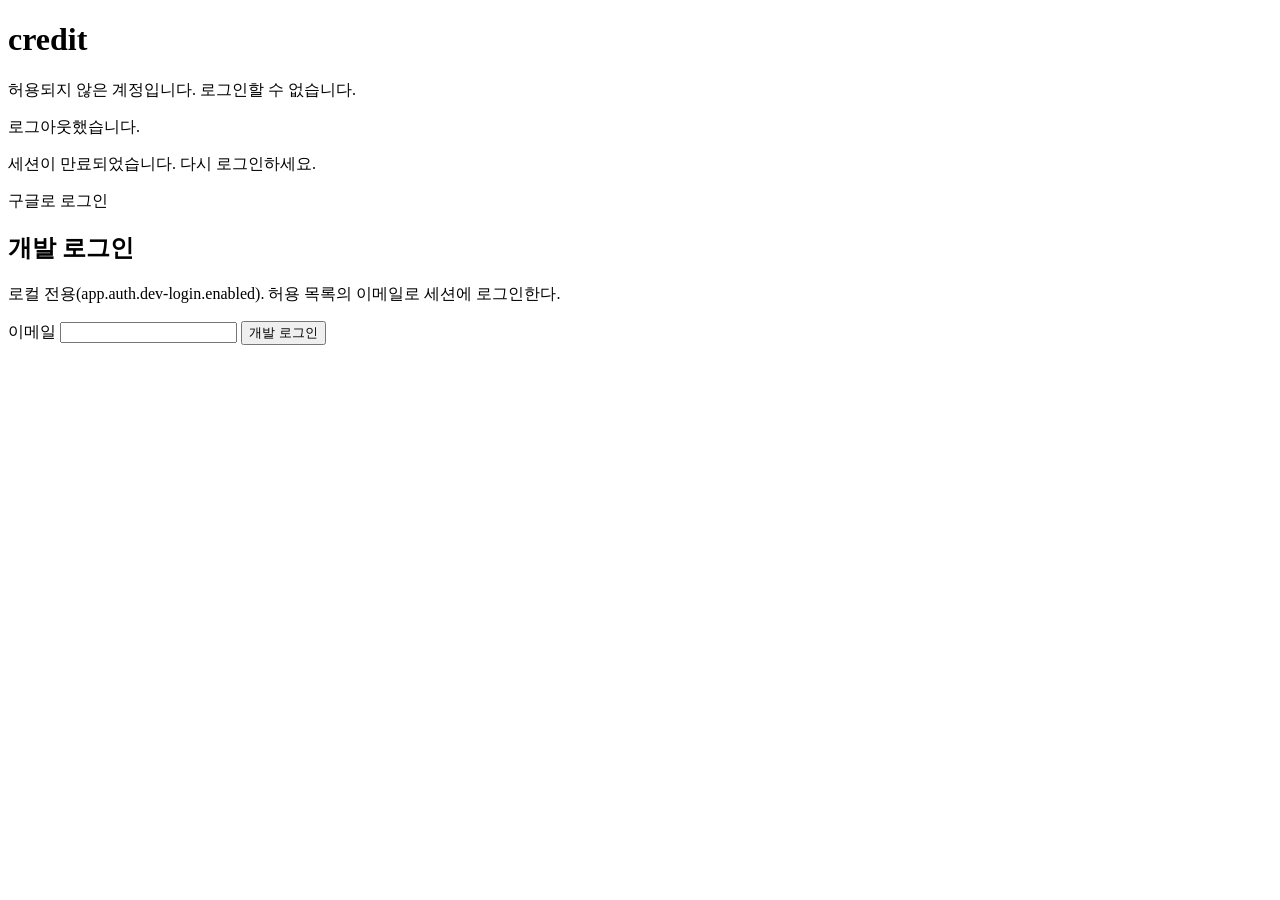
==== src/main/resources/templates/login.html @ 4b2a618c "step9-F: 최소 화면 — 브라우저에서 로그인부터 결과 확인까지 한 바퀴 Thymeleaf 서버 렌더링 + 약간의 JS(로드맵 결정 17). 꾸미기는 목표가 아니다.  - /l" ====
<!DOCTYPE html>
<html lang="ko" xmlns:th="http://www.thymeleaf.org">
<head th:replace="~{fragments :: head('로그인')}"></head>
<body>
<main class="narrow">
  <h1>credit</h1>

  <p class="notice error" th:if="${loginError}">허용되지 않은 계정입니다. 로그인할 수 없습니다.</p>
  <p class="notice" th:if="${loggedOut}">로그아웃했습니다.</p>
  <p class="notice" th:if="${expired}">세션이 만료되었습니다. 다시 로그인하세요.</p>

  <!-- 폼 POST 가 아니라 링크다. 구글로의 리다이렉트가 CSP form-action 에 걸리지 않게 한다. -->
  <p><a class="button" th:href="@{/oauth2/authorization/google}">구글로 로그인</a></p>

  <section th:if="${devLoginEnabled}" class="dev-login">
    <h2>개발 로그인</h2>
    <p class="muted">로컬 전용(app.auth.dev-login.enabled). 허용 목록의 이메일로 세션에 로그인한다.</p>
    <form th:action="@{/dev-login}" method="post">
      <label for="dev-email">이메일</label>
      <input id="dev-email" name="email" type="email" list="dev-emails" required autocomplete="off">
      <datalist id="dev-emails">
        <option th:each="e : ${devLoginEmails}" th:value="${e}"></option>
      </datalist>
      <button type="submit">개발 로그인</button>
    </form>
  </section>
</main>
</body>
</html>
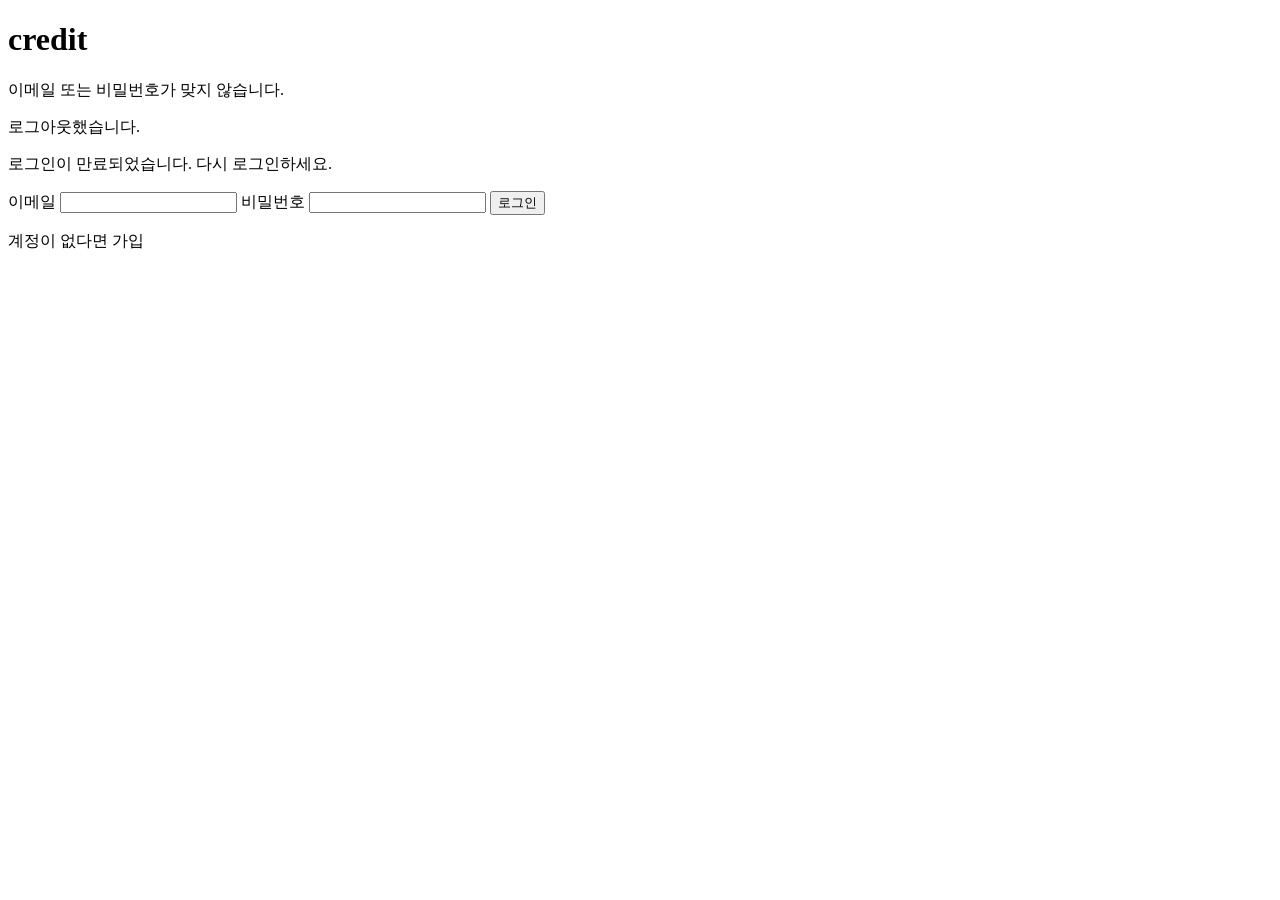
==== commit 4aaa726a: "구글 로그인을 들어내고 폼 로그인과 JWT로 바꿨다 — 세션 없이 액세스 JWT와 회전하는 리프레시 토큰으로 로그인을 유지하게 가입은 누구나 하고 항상 일반 사용자다. 운영자와 로" ====
--- a/src/main/resources/templates/login.html
+++ b/src/main/resources/templates/login.html
@@ -5,25 +5,19 @@
 <main class="narrow">
   <h1>credit</h1>
 
-  <p class="notice error" th:if="${loginError}">허용되지 않은 계정입니다. 로그인할 수 없습니다.</p>
+  <p class="notice error" th:if="${loginError}">이메일 또는 비밀번호가 맞지 않습니다.</p>
   <p class="notice" th:if="${loggedOut}">로그아웃했습니다.</p>
-  <p class="notice" th:if="${expired}">세션이 만료되었습니다. 다시 로그인하세요.</p>
+  <p class="notice" th:if="${expired}">로그인이 만료되었습니다. 다시 로그인하세요.</p>
 
-  <!-- 폼 POST 가 아니라 링크다. 구글로의 리다이렉트가 CSP form-action 에 걸리지 않게 한다. -->
-  <p><a class="button" th:href="@{/oauth2/authorization/google}">구글로 로그인</a></p>
+  <form th:action="@{/login}" method="post">
+    <label for="email">이메일</label>
+    <input id="email" name="email" type="email" required autocomplete="username" th:value="${email}">
+    <label for="password">비밀번호</label>
+    <input id="password" name="password" type="password" required autocomplete="current-password">
+    <button type="submit">로그인</button>
+  </form>
 
-  <section th:if="${devLoginEnabled}" class="dev-login">
-    <h2>개발 로그인</h2>
-    <p class="muted">로컬 전용(app.auth.dev-login.enabled). 허용 목록의 이메일로 세션에 로그인한다.</p>
-    <form th:action="@{/dev-login}" method="post">
-      <label for="dev-email">이메일</label>
-      <input id="dev-email" name="email" type="email" list="dev-emails" required autocomplete="off">
-      <datalist id="dev-emails">
-        <option th:each="e : ${devLoginEmails}" th:value="${e}"></option>
-      </datalist>
-      <button type="submit">개발 로그인</button>
-    </form>
-  </section>
+  <p class="switch">계정이 없다면 <a th:href="@{/signup}">가입</a></p>
 </main>
 </body>
 </html>
